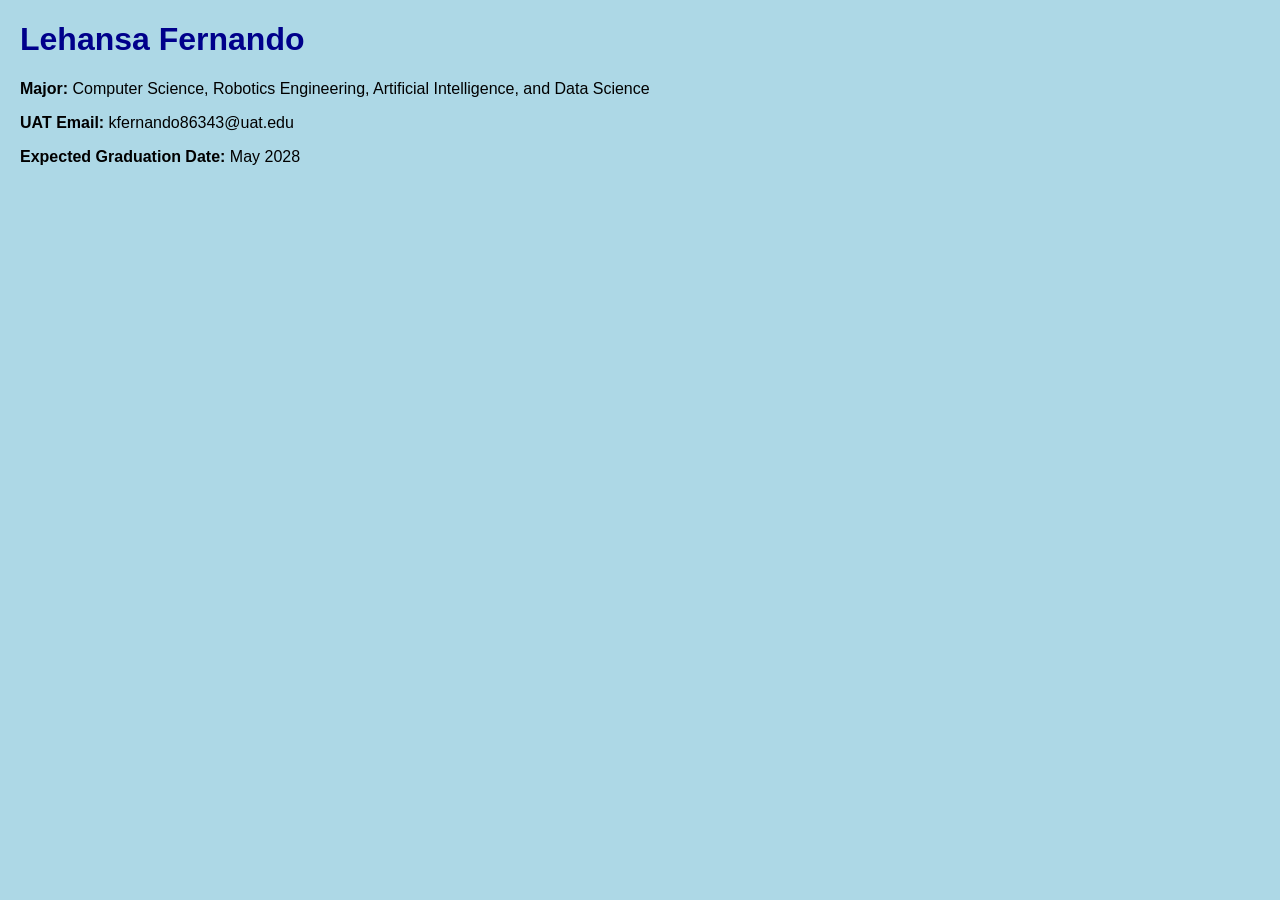
==== INDEX.html @ 31b3d2bd "Add files via upload" ====
<!DOCTYPE html>
<html lang="en">
<head>
    <meta charset="UTF-8">
    <meta name="viewport" content="width=device-width, initial-scale=1.0">
    <title>Lehansa Fernando</title>

    <link rel="stylesheet" href="main.css">
</head>

<body>

    <header>
        <h1>Lehansa Fernando</h1>
    </header>

    <main>
        <p><strong>Major: </strong> Computer Science, Robotics Engineering, Artificial Intelligence, and Data Science </p>

        <p><strong>UAT Email:</strong> kfernando86343@uat.edu</p>

        <p><strong>Expected Graduation Date:</strong> May 2028</p>
    </main>

</body>
</html>
---- main.css ----
body{
    background-color: lightblue;
    font-family: Arial, sans-serif;
    color: black;
    margin: 20px;
}

h1{
    color: darkblue;
}
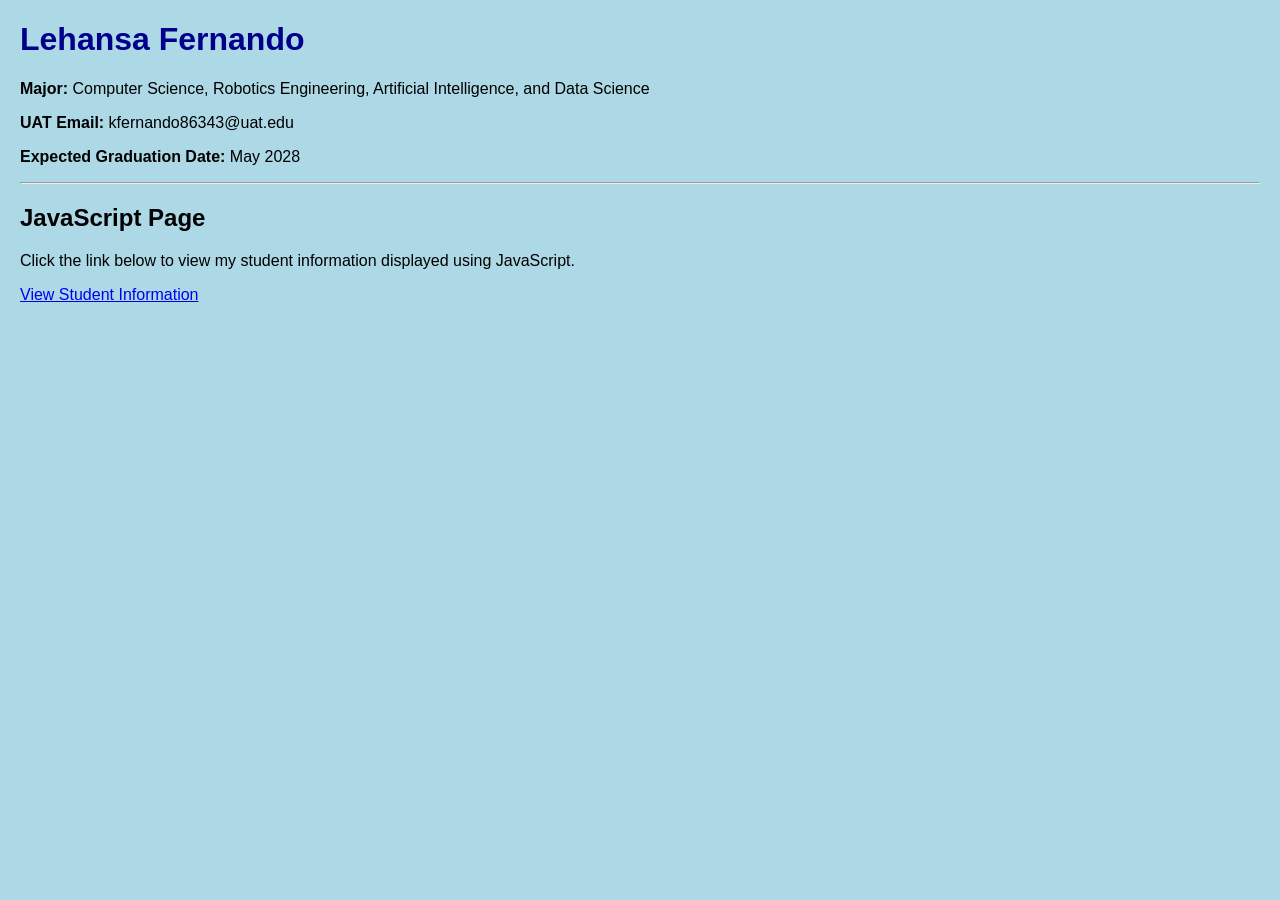
==== commit a0429746: "Add files via upload" ====
--- a/INDEX.html
+++ b/INDEX.html
@@ -1,26 +1,40 @@
 <!DOCTYPE html>
+
 <html lang="en">
 <head>
     <meta charset="UTF-8">
     <meta name="viewport" content="width=device-width, initial-scale=1.0">
     <title>Lehansa Fernando</title>
 
-    <link rel="stylesheet" href="main.css">
+<link rel="stylesheet" href="main.css">
+
 </head>
 
 <body>
 
-    <header>
-        <h1>Lehansa Fernando</h1>
-    </header>
+<header>
+    <h1>Lehansa Fernando</h1>
+</header>
 
-    <main>
-        <p><strong>Major: </strong> Computer Science, Robotics Engineering, Artificial Intelligence, and Data Science </p>
+<main>
+    <p><strong>Major:</strong> Computer Science, Robotics Engineering, Artificial Intelligence, and Data Science</p>
 
-        <p><strong>UAT Email:</strong> kfernando86343@uat.edu</p>
+    <p><strong>UAT Email:</strong> kfernando86343@uat.edu</p>
 
-        <p><strong>Expected Graduation Date:</strong> May 2028</p>
-    </main>
+    <p><strong>Expected Graduation Date:</strong> May 2028</p>
+
+    <hr>
+
+    <h2>JavaScript Page</h2>
+
+    <p>
+        Click the link below to view my student information displayed using JavaScript.
+    </p>
+
+    <p>
+        <a href="studentinfo.html">View Student Information</a>
+    </p>
+</main>
 
 </body>
 </html>
